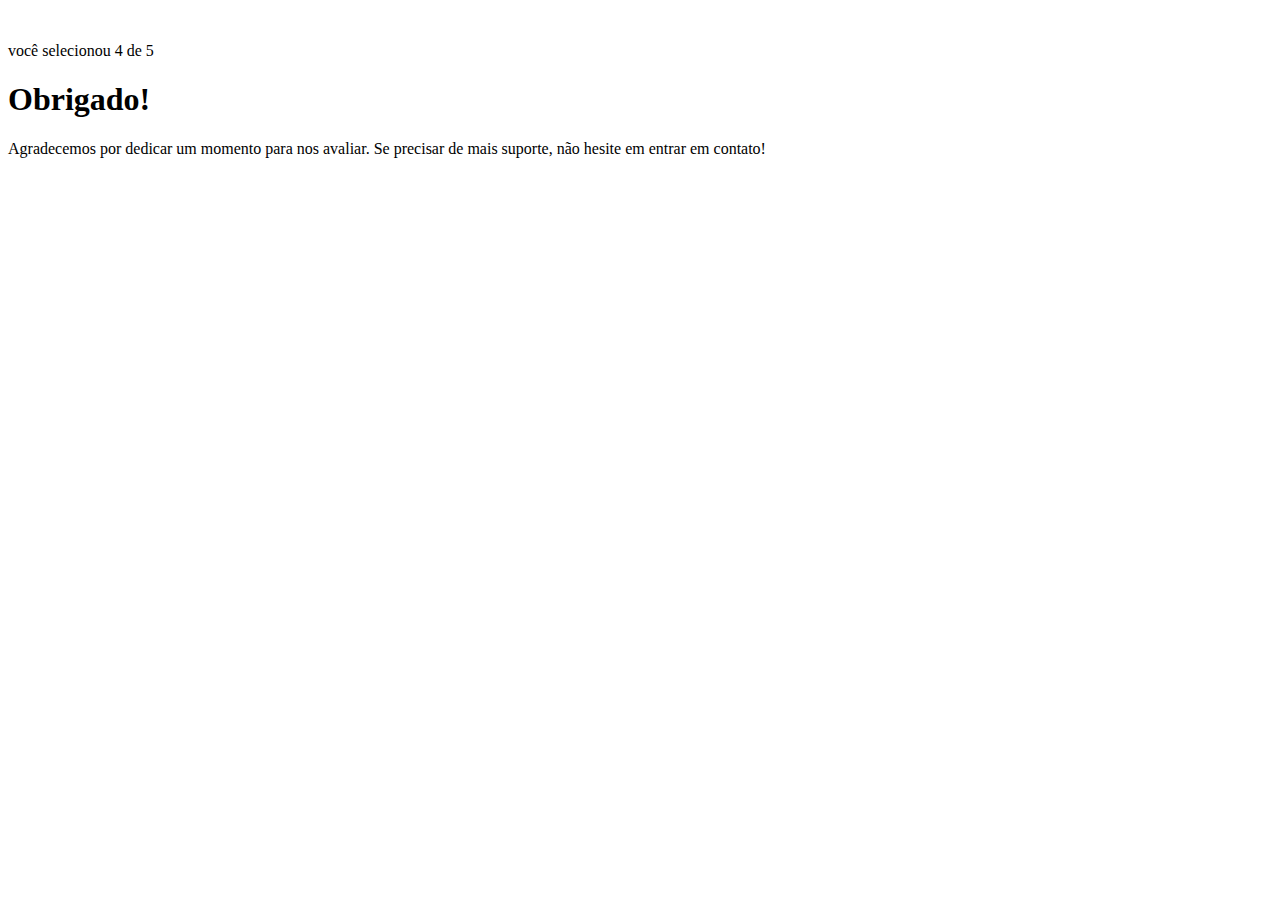
==== pages/agradecimento.html @ 51b78342 "sexto do html, primeiro commit do agradecimento.html e primeiro commit do agradecimento.css" ====
<!DOCTYPE html>
<html lang="en">
<head>
    <meta charset="UTF-8">
    <meta name="viewport" content="width=device-width, initial-scale=1.0">
    <link rel="stylesheet" href="agradecimento.css">
    <title>feedback- agradecimento</title>
</head>
<body>
    <div class="card">
        <img src="../images/illustration-thank-you.svg" alt="">
        <p>você selecionou 4 de 5</p>
        <h1>Obrigado!</h1>
        <p>Agradecemos por dedicar um momento para nos avaliar. Se precisar de mais suporte, não hesite em entrar em contato!</p>
    </div>
</body>
</html>
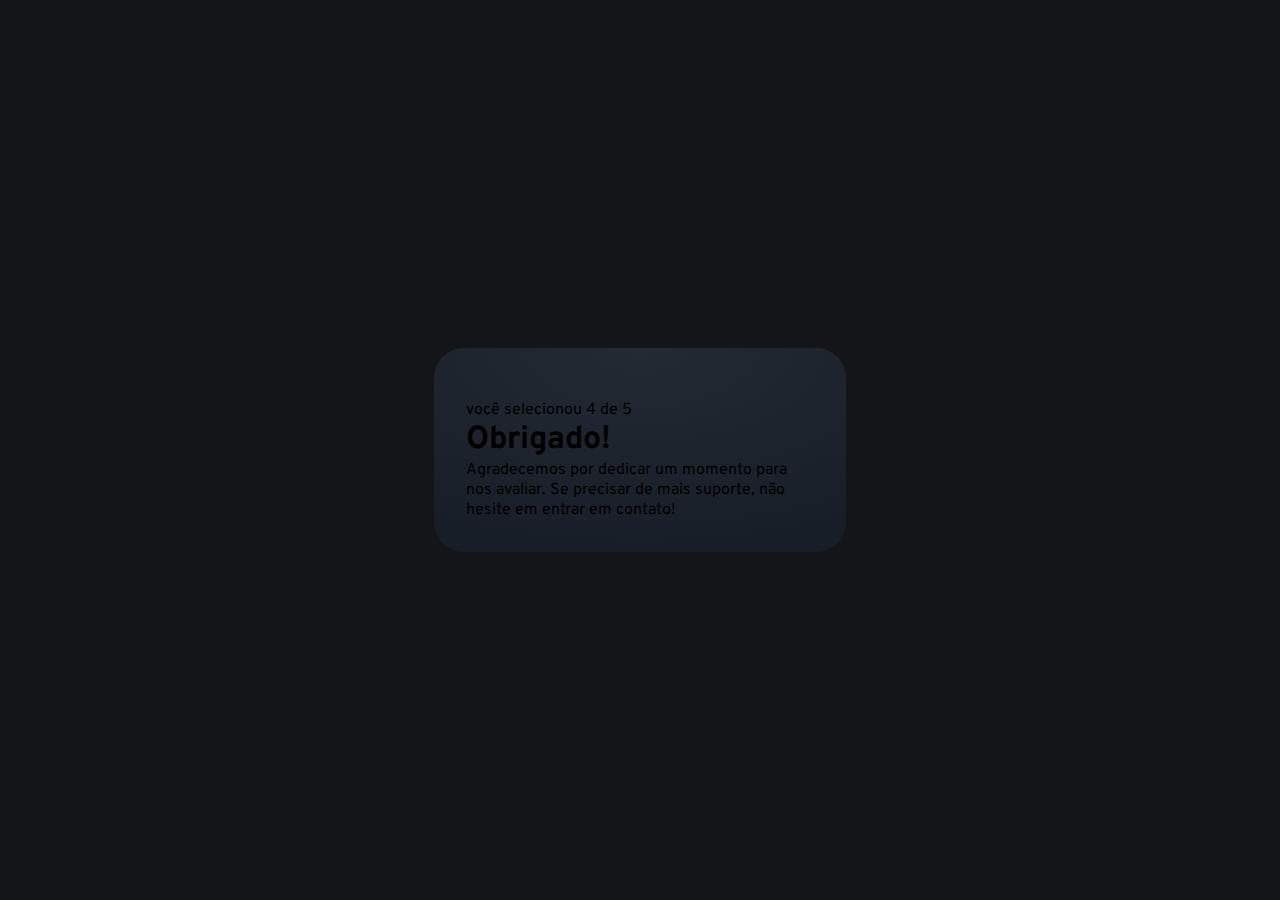
==== commit 4a807063: "segundo commir do agradecimento.html e segundo do agradecimento .css" ====
--- a/pages/agradecimento.html
+++ b/pages/agradecimento.html
@@ -3,6 +3,10 @@
 <head>
     <meta charset="UTF-8">
     <meta name="viewport" content="width=device-width, initial-scale=1.0">
+    <link rel="preconnect" href="https://fonts.googleapis.com">
+    <link rel="preconnect" href="https://fonts.gstatic.com" crossorigin>
+    <link href="https://fonts.googleapis.com/css2?family=Overpass:ital,wght@0,100..900;1,100..900&display=swap" rel="stylesheet">
+ 
     <link rel="stylesheet" href="agradecimento.css">
     <title>feedback- agradecimento</title>
 </head>
--- a/pages/agradecimento.css
+++ b/pages/agradecimento.css
@@ -0,0 +1,34 @@
+*{
+    margin: 0;
+    padding: 0;
+    box-sizing: border-box;
+    font-family: "Overpass", sans-serif;
+    -webkit-font-smoothing:antialiased;
+}
+
+:root{
+    --dark-blue: #262E38;
+    --light-gray: #969FAD;
+    --medium-gray: #7C8798;
+    --orange: #FC7614;
+    --white: #FFF;
+    --very-dark-blue: #131518;
+    --black-gradient: radial-gradient(98.96% 98.96% at 50% 0%, #232A34 0%, #181E27 100% );
+}
+
+
+body{
+    background-color: var(--very-dark-blue);
+    height: 100svh;
+    display: flex;
+    justify-content: center;
+    align-items: center;
+
+}
+
+.card{
+    background: var(--black-gradient);
+    max-width: 412px;
+    padding: 32px;
+    border-radius: 30px;
+}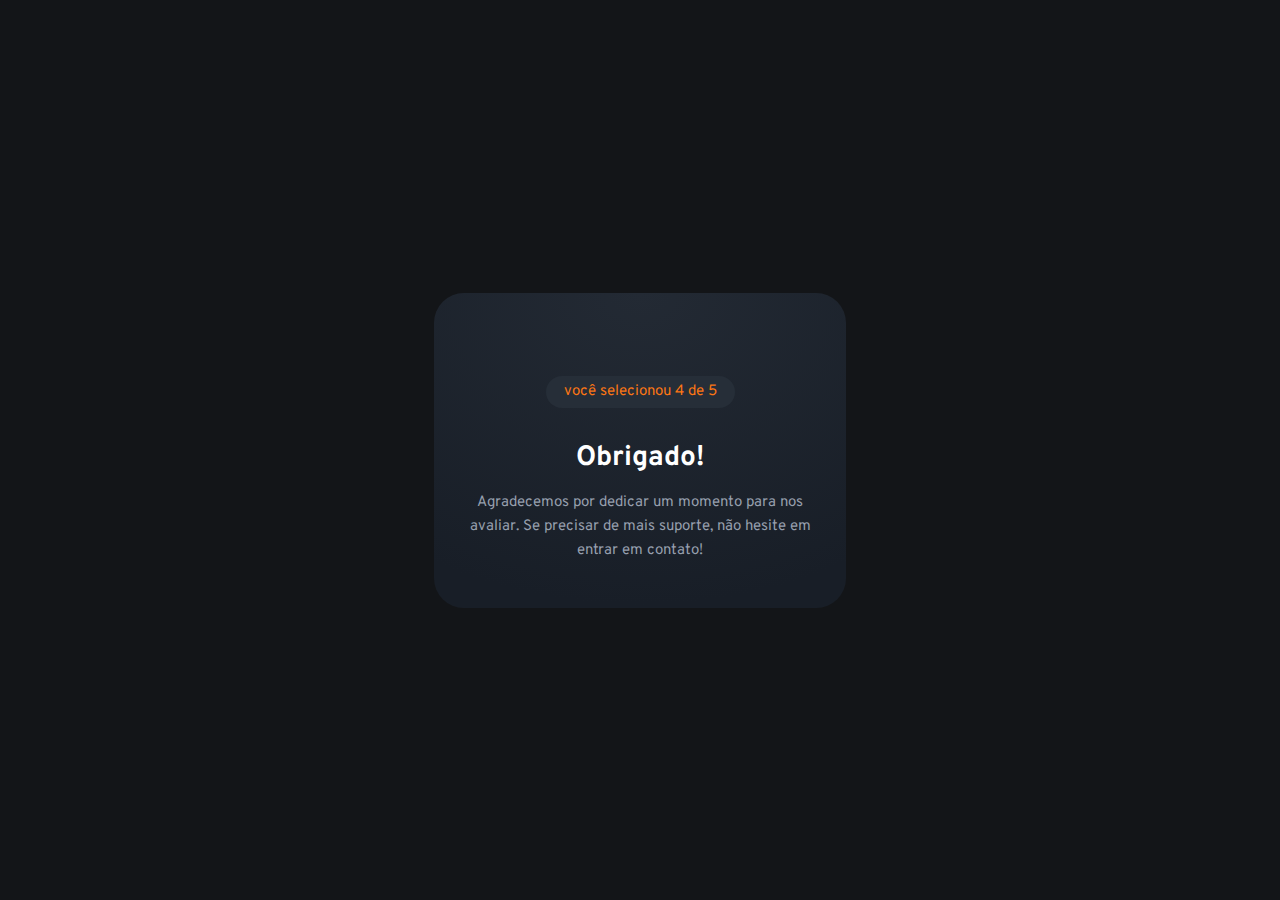
==== commit 50cb3515: "terceiro commit do agradecimento.html e quarto commit do agradecimento.css" ====
--- a/pages/agradecimento.html
+++ b/pages/agradecimento.html
@@ -13,7 +13,7 @@
 <body>
     <div class="card">
         <img src="../images/illustration-thank-you.svg" alt="">
-        <p>você selecionou 4 de 5</p>
+        <p class="paragrafo_nota">você selecionou 4 de 5</p>
         <h1>Obrigado!</h1>
         <p>Agradecemos por dedicar um momento para nos avaliar. Se precisar de mais suporte, não hesite em entrar em contato!</p>
     </div>
--- a/pages/agradecimento.css
+++ b/pages/agradecimento.css
@@ -29,6 +29,36 @@
 .card{
     background: var(--black-gradient);
     max-width: 412px;
-    padding: 32px;
+    padding: 45px 32px;
     border-radius: 30px;
+    text-align: center;
+}
+
+.card img{
+    margin-bottom: 32px;
+}
+
+.card .paragrafo_nota{
+    padding: 4px 18px;
+    background-color: var(--dark-blue);
+    width: fit-content;
+    margin-inline: auto;
+    border-radius: 22px;
+    
+    font-size: 15px;
+    color: var(--orange);
+    margin-bottom: 32px;
+}
+
+.card h1{
+    color: var(--white);
+    font-size: 28px;
+    margin-bottom: 15px;
+}
+
+.card p{
+    color: var(--light-gray);
+    font-size: 15px;
+    line-height: 24px;
+
 }